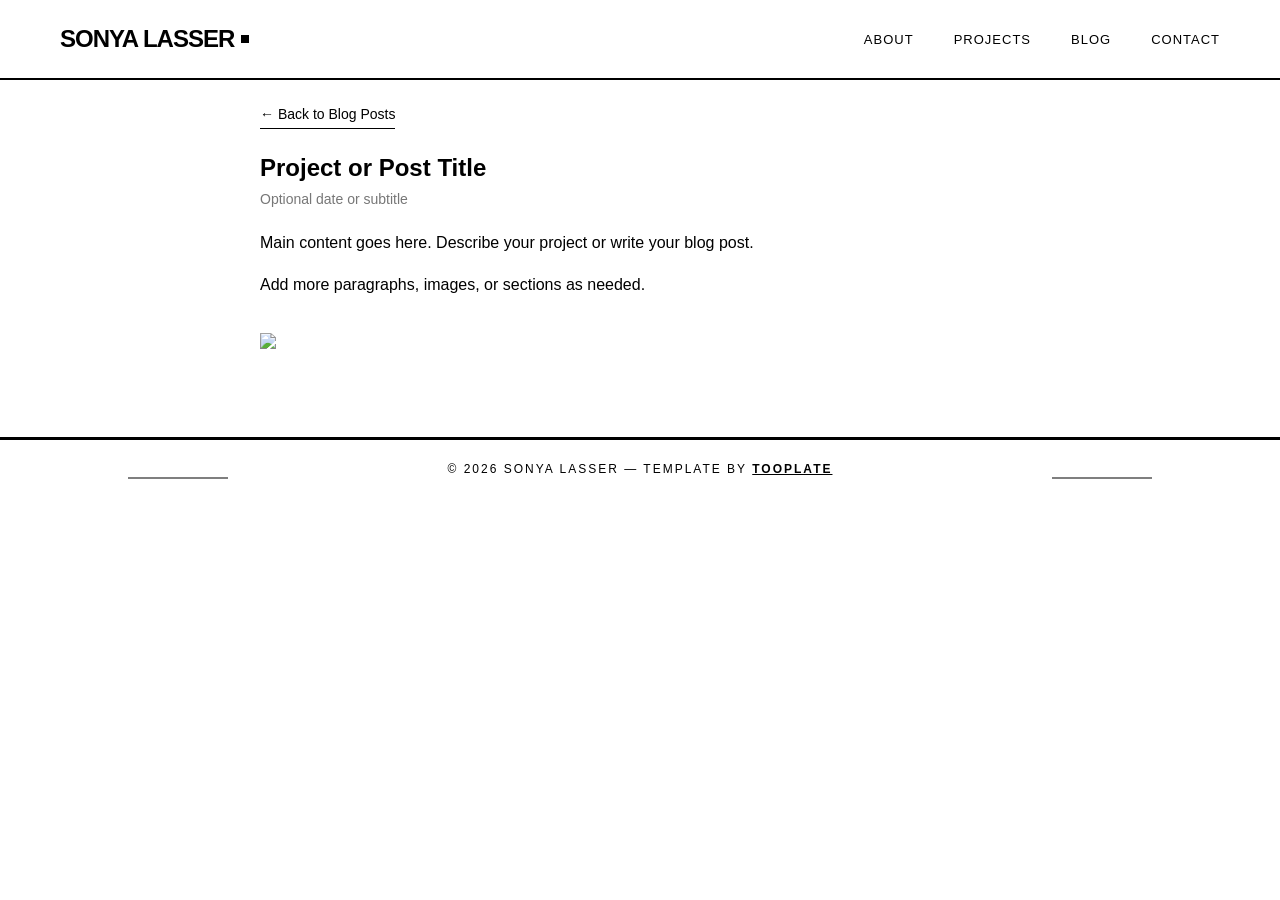
==== blog/summer26.html @ 2350b72f "Website pages upload" ====
<!DOCTYPE html>
<html lang="en">
<head>
<meta charset="UTF-8">
<meta name="viewport" content="width=device-width, initial-scale=1.0">
<title>Data+ 2026</title>
<link rel="stylesheet" href="https://cdnjs.cloudflare.com/ajax/libs/font-awesome/6.5.0/css/all.min.css">
<link href="../tooplate-minimal-white-style.css" rel="stylesheet">
</head>
<body>

<!-- Navigation -->
<nav id="navbar">
<div class="nav-container">
<a href="../sonya-lasser.html" class="logo">SONYA LASSER</a>
<ul class="nav-links">
<li><a href="../sonya-lasser.html#about">ABOUT</a></li>
<li><a href="../sonya-lasser.html#projects">PROJECTS</a></li>
<li><a href="../sonya-lasser.html#blog">BLOG</a></li>
<li><a href="../sonya-lasser.html#contact">CONTACT</a></li>
</ul>
</div>
</nav>

<!-- Content -->
<section class="content" style="width:100%; max-width:800px; margin:auto; padding:80px 20px 60px;">


<a href="../sonya-lasser.html#blog" class="back-link">
← Back to Blog Posts
</a>
<h1>Project or Post Title</h1>
<p style="color:#777; font-size:14px; margin-bottom: 20px;">Optional date or subtitle</p>

<p>
Main content goes here. Describe your project or write your blog post.
</p>

<p>
Add more paragraphs, images, or sections as needed.
</p>

<!-- Example image -->
<img src="/images/example.jpg" style="width:100%; margin:20px 0;">

</section>

<!-- Footer -->
<footer style="padding:20px 0;">
<p>© 2026 Sonya Lasser — Template by 
<a href="https://www.tooplate.com" target="_blank" style="color:#000; font-weight:700;">Tooplate</a>
</p>
</footer>

<script src="../tooplate-minimal-script.js"></script>

</body>
</html>
---- tooplate-minimal-white-style.css ----
/*

Tooplate 2141 Minimal White

https://www.tooplate.com/view/2141-minimal-white

*/

@charset "utf-8";

/* CSS Document */

 * {
            margin: 0;
            padding: 0;
            box-sizing: border-box;
        }

        body {
            font-family: -apple-system, BlinkMacSystemFont, 'Segoe UI', Roboto, 'Helvetica Neue', Arial, sans-serif;
            line-height: 1.6;
            color: #000;
            background: #fff;
            overflow-x: hidden;
            user-select: auto;
        }

        /* Decorative Elements */
        .black-line {
            width: 100%;
            height: 1px;
            background: #000;
            margin: 60px 0;
        }

        .black-block {
            width: 20px;
            height: 20px;
            background: #000;
            position: absolute;
        }

        .vertical-line {
            width: 1px;
            height: 100px;
            background: #000;
            margin: 40px auto;
        }

        /* Navigation */
        nav {
            position: fixed;
            top: 0;
            width: 100%;
            background: rgba(255, 255, 255, 0.98);
            backdrop-filter: blur(10px);
            z-index: 1000;
            padding: 20px 0;
            border-bottom: 2px solid #000;
            transition: all 0.3s ease;
        }

        nav.scrolled {
            padding: 15px 0;
            box-shadow: 0 2px 20px rgba(0, 0, 0, 0.1);
        }

        .nav-container {
            max-width: 1200px;
            margin: 0 auto;
            padding: 0 20px;
            display: flex;
            justify-content: space-between;
            align-items: center;
        }

        .logo {
            font-size: 24px;
            font-weight: 700;
            letter-spacing: -1px;
            position: relative;
            color: #000;
            text-decoration: none;
        }

        .logo::after {
            content: '';
            position: absolute;
            right: -15px;
            top: 50%;
            transform: translateY(-50%);
            width: 8px;
            height: 8px;
            background: #000;
        }

        /* Hamburger Menu */
        .menu-toggle {
            display: none;
            flex-direction: column;
            justify-content: center;
            align-items: center;
            width: 30px;
            height: 30px;
            cursor: pointer;
            z-index: 1001;
        }

        .menu-toggle span {
            display: block;
            width: 25px;
            height: 2px;
            background: #000;
            margin: 3px 0;
            transition: all 0.3s ease;
        }

        .menu-toggle.active span:nth-child(1) {
            transform: rotate(45deg) translate(5px, 5px);
        }

        .menu-toggle.active span:nth-child(2) {
            opacity: 0;
        }

        .menu-toggle.active span:nth-child(3) {
            transform: rotate(-45deg) translate(7px, -6px);
        }

        .nav-links {
            display: flex;
            gap: 40px;
            list-style: none;
        }

        .nav-links a {
            color: #000;
            text-decoration: none;
            font-size: 13px;
            font-weight: 500;
            letter-spacing: 1px;
            transition: all 0.3s ease;
            position: relative;
        }

        .nav-links a::before {
            content: '';
            position: absolute;
            left: -15px;
            top: 50%;
            transform: translateY(-50%);
            width: 0;
            height: 1px;
            background: #000;
            transition: width 0.3s ease;
        }

        .nav-links a:hover::before,
        .nav-links a.active::before {
            width: 10px;
        }

        .nav-links a.active {
            font-weight: 700;
        }

        /* Section 1: Hero */
        .hero {
            min-height: 100vh;
            display: flex;
            align-items: center;
            justify-content: center;
            padding: 80px 20px;
            position: relative;
            overflow: hidden;
        }

        .hero::before {
            content: '';
            position: absolute;
            top: 20%;
            left: 10%;
            width: 100px;
            height: 1px;
            background: #000;
            animation: slideRight 8s ease-in-out infinite;
        }

        .hero::after {
            content: '';
            position: absolute;
            bottom: 20%;
            right: 10%;
            width: 150px;
            height: 1px;
            background: #000;
            animation: slideLeft 8s ease-in-out infinite;
        }

        .hero-decoration {
            position: absolute;
            top: 30%;
            right: 15%;
            width: 40px;
            height: 40px;
            border: 2px solid #000;
            transform: rotate(45deg);
            animation: rotateSquare 10s linear infinite;
        }

        /* Animated Objects (Reduced) */
        .floating-objects {
            position: absolute;
            width: 100%;
            height: 100%;
            top: 0;
            left: 0;
            pointer-events: none;
            z-index: 1;
        }

        .floating-circle {
            position: absolute;
            width: 80px;
            height: 80px;
            border: 1px solid #000;
            border-radius: 50%;
            opacity: 0.2;
            animation: floatUp 18s ease-in-out infinite;
        }

        .floating-circle:nth-child(1) {
            left: 10%;
            bottom: -100px;
            animation-delay: 0s;
            width: 60px;
            height: 60px;
        }

        .floating-circle:nth-child(2) {
            right: 15%;
            bottom: -100px;
            animation-delay: 8s;
            width: 100px;
            height: 100px;
        }

        .floating-square {
            position: absolute;
            width: 30px;
            height: 30px;
            background: #000;
            opacity: 0.08;
            animation: floatDiagonal 25s linear infinite;
            top: 40%;
            left: -50px;
        }

        .floating-line {
            position: absolute;
            height: 1px;
            background: #000;
            opacity: 0.15;
            animation: expandContract 10s ease-in-out infinite;
            width: 200px;
            top: 65%;
            right: 10%;
            transform-origin: center;
        }

        .hero-content {
            text-align: center;
            max-width: 800px;
            animation: fadeInUp 1s ease;
            position: relative;
            z-index: 2;
        }

        /* Animations */
        @keyframes floatUp {
            0%, 100% {
                transform: translateY(0) scale(1);
                opacity: 0;
            }
            10% {
                opacity: 0.2;
            }
            50% {
                transform: translateY(-600px) scale(1.1);
                opacity: 0.05;
            }
            90% {
                opacity: 0;
            }
        }

        @keyframes floatDiagonal {
            0% {
                transform: translate(0, 0) rotate(0deg);
            }
            100% {
                transform: translate(1400px, -300px) rotate(360deg);
            }
        }

        @keyframes expandContract {
            0%, 100% {
                transform: scaleX(0.5) rotate(0deg);
            }
            50% {
                transform: scaleX(1.2) rotate(180deg);
            }
        }

        @keyframes rotateSquare {
            0% {
                transform: rotate(45deg) scale(1);
            }
            25% {
                transform: rotate(135deg) scale(1.1);
            }
            50% {
                transform: rotate(225deg) scale(1);
            }
            75% {
                transform: rotate(315deg) scale(0.9);
            }
            100% {
                transform: rotate(405deg) scale(1);
            }
        }

        @keyframes slideRight {
            0%, 100% {
                transform: translateX(0);
                opacity: 0.5;
            }
            50% {
                transform: translateX(50px);
                opacity: 1;
            }
        }

        @keyframes slideLeft {
            0%, 100% {
                transform: translateX(0);
                opacity: 0.5;
            }
            50% {
                transform: translateX(-50px);
                opacity: 1;
            }
        }

        .hero h1 {
            font-size: clamp(48px, 8vw, 88px);
            font-weight: 100;
            letter-spacing: -3px;
            margin-bottom: 30px;
            line-height: 0.9;
            position: relative;
        }

        .hero h1::after {
            content: '';
            position: absolute;
            bottom: -15px;
            left: 50%;
            transform: translateX(-50%);
            width: 60px;
            height: 2px;
            background: #000;
        }

        .hero .subtitle {
            font-size: 16px;
            color: #000;
            font-weight: 400;
            margin-bottom: 50px;
            letter-spacing: 2px;
            text-transform: uppercase;
        }

        .cta-button {
            display: inline-block;
            padding: 18px 50px;
            background: #000;
            color: #fff;
            text-decoration: none;
            font-size: 12px;
            letter-spacing: 2px;
            transition: all 0.3s ease;
            border: 2px solid #000;
            position: relative;
        }

        .cta-button::before {
            content: '';
            position: absolute;
            top: -10px;
            right: -10px;
            width: 20px;
            height: 20px;
            border-top: 2px solid #000;
            border-right: 2px solid #000;
        }

        .cta-button:hover {
            background: transparent;
            color: #000;
            transform: translate(-5px, -5px);
        }

        /* Section 2: About - Mixed Layouts */
        .about {
            padding: 60px 20px;
            background: #fff;
            position: relative;
        }
        
        #about,
        #projects,
        #blog,
        #contact {
            scroll-margin-top: 100px;
        }

        .about::before {
            content: '';
            position: absolute;
            top: 20px;
            left: 0;
            width: 100%;
            height: 1px;
            background: #000;
        }

        .container {
            max-width: 1200px;
            margin: 0 auto;
            bottom: 10px;
        }

        /* Quote Block */
        .about-intro {
            margin-bottom: 80px;
        }

        .quote-block {
            max-width: 900px;
            margin: 0 auto;
            text-align: center;
            position: relative;
        }

        .quote-mark {
            font-size: 120px;
            line-height: 1;
            font-weight: 100;
            position: absolute;
            top: -40px;
            left: -60px;
            opacity: 0.1;
        }

        .quote-block h3 {
            font-size: 32px;
            font-weight: 300;
            line-height: 1.4;
            letter-spacing: -1px;
            margin-bottom: 30px;
        }

        .quote-author {
            display: flex;
            align-items: center;
            justify-content: center;
            gap: 20px;
        }

        .author-line {
            width: 50px;
            height: 1px;
            background: #000;
        }

        .quote-author p {
            font-size: 14px;
            letter-spacing: 1px;
            text-transform: uppercase;
            font-weight: 500;
        }

        /* Stats Grid */
        .stats-grid {
            display: grid;
            grid-template-columns: repeat(auto-fit, minmax(200px, 1fr));
            gap: 2px;
            background: #000;
            padding: 2px;
            margin-bottom: 100px;
        }

        .stat-item {
            background: #fff;
            padding: 60px 20px;
            text-align: center;
            position: relative;
        }

        .stat-number {
            font-size: 48px;
            font-weight: 100;
            letter-spacing: -2px;
            margin-bottom: 10px;
        }

        .stat-label {
            font-size: 12px;
            letter-spacing: 2px;
            text-transform: uppercase;
            font-weight: 500;
        }

        .stat-decoration {
            position: absolute;
            top: 20px;
            right: 20px;
            width: 20px;
            height: 20px;
            border: 1px solid #000;
            transform: rotate(45deg);
        }

        /* Philosophy Section */
        .philosophy-section {
            display: grid;
            grid-template-columns: 300px 1fr;
            gap: 80px;
            margin-bottom: 100px;
            align-items: start;
        }

        .philosophy-header {
            position: relative;
        }

        .philosophy-header h2 {
            font-size: 64px;
            font-weight: 100;
            letter-spacing: -2px;
            writing-mode: vertical-rl;
            text-orientation: mixed;
        }

        .header-decoration {
            position: absolute;
            bottom: 0;
            right: -20px;
            width: 40px;
            height: 40px;
            background: #000;
        }

        .philosophy-content {
            padding-top: 40px;
        }

        .lead-text {
            font-size: 24px;
            line-height: 1.6;
            margin-bottom: 60px;
            font-weight: 300;
        }

        .philosophy-points {
            display: grid;
            grid-template-columns: repeat(3, 1fr);
            gap: 40px;
        }

        .point-item {
            position: relative;
            padding-left: 20px;
        }

        .point-number {
            position: absolute;
            left: 0;
            top: 0;
            font-size: 10px;
            font-weight: 700;
        }

        .point-item h4 {
            font-size: 16px;
            font-weight: 500;
            margin-bottom: 15px;
            letter-spacing: 0.5px;
        }

        .point-item p {
            font-size: 14px;
            color: #666;
            line-height: 1.6;
        }

        /* Process Timeline */
        .process-timeline {
            margin-bottom: 100px;
        }

        .section-subtitle {
            font-size: 48px;
            font-weight: 100;
            text-align: center;
            margin-bottom: 60px;
            letter-spacing: -1px;
        }

        .timeline-container {
            position: relative;
            display: flex;
            justify-content: space-between;
            max-width: 900px;
            margin: 0 auto;
        }

        .timeline-line {
            position: absolute;
            top: 20px;
            left: 0;
            right: 0;
            height: 2px;
            background: #000;
            z-index: 0;
        }

        .timeline-item {
            position: relative;
            text-align: center;
            flex: 1;
        }

        .timeline-dot {
            width: 40px;
            height: 40px;
            background: #fff;
            border: 2px solid #000;
            margin: 0 auto 30px;
            position: relative;
            z-index: 1;
            transition: all 0.3s ease;
        }

        .timeline-item:hover .timeline-dot {
            background: #000;
            transform: rotate(45deg);
        }

        .timeline-content h4 {
            font-size: 18px;
            font-weight: 500;
            margin-bottom: 8px;
            letter-spacing: 0.5px;
        }

        .timeline-content p {
            font-size: 14px;
            color: #666;
        }

        /* Values Grid */
        .values-section {
            text-align: center;
        }

        .values-header {
            display: flex;
            align-items: center;
            justify-content: center;
            gap: 30px;
            margin-bottom: 60px;
        }

        .values-header h2 {
            font-size: 48px;
            font-weight: 100;
            letter-spacing: -1px;
        }

        .black-square {
            width: 15px;
            height: 15px;
            background: #000;
        }

        .values-grid {
            display: grid;
            grid-template-columns: repeat(4, 1fr);
            gap: 0;
        }

        .value-card {
            padding: 60px 20px;
            border: 1px solid #000;
            transition: all 0.3s ease;
        }

        .value-card.black {
            background: #000;
            color: #fff;
        }

        .value-icon {
            font-size: 48px;
            font-weight: 100;
            margin-bottom: 20px;
        }

        .value-card h4 {
            font-size: 14px;
            letter-spacing: 2px;
            text-transform: uppercase;
            font-weight: 500;
            margin-bottom: 15px;
        }

        .value-card:hover {
            transform: translateY(-10px);
        }

        .split-layout {
            display: grid;
            grid-template-columns: 1fr 2px 1fr;
            gap: 60px;
            align-items: center;
            margin-top: 80px;
        }

        .split-divider {
            width: 2px;
            height: 300px;
            background: #000;
            justify-self: center;
        }

        .split-left {
            text-align: right;
            padding-right: 20px;
        }

        .split-left h2 {
            font-size: 64px;
            font-weight: 100;
            letter-spacing: -2px;
            margin-bottom: 30px;
            position: relative;
        }

        .split-left h2::before {
            content: '';
            position: absolute;
            left: -40px;
            top: 50%;
            width: 30px;
            height: 30px;
            background: #000;
            transform: translateY(-50%);
        }

        .split-right {
            padding-left: 20px;
        }

        .split-right p {
            font-size: 18px;
            line-height: 2;
            margin-bottom: 30px;
        }

        .accent-box {
            display: inline-block;
            padding: 10px 20px;
            border: 1px solid #000;
            font-size: 12px;
            letter-spacing: 1px;
            text-transform: uppercase;
            position: relative;
        }

        .accent-box::after {
            content: '';
            position: absolute;
            bottom: -5px;
            right: -5px;
            width: 100%;
            height: 100%;
            background: #000;
            z-index: -1;
        }

        /* Section 3: Services - Asymmetric Grid */
        .services {
            padding: 120px 20px;
            background: #fafafa;
            position: relative;
        }

        .services::before,
        .services::after {
            content: '';
            position: absolute;
            width: 50px;
            height: 50px;
            border: 2px solid #000;
        }

        .services::before {
            top: 80px;
            left: 5%;
            animation: rotateSlowly 20s linear infinite;
        }

        .services::after {
            bottom: 80px;
            right: 5%;
            transform: rotate(45deg);
            animation: rotateSlowly 20s linear infinite reverse;
        }

        @keyframes rotateSlowly {
            from { transform: rotate(0deg); }
            to { transform: rotate(360deg); }
        }

        .services-header {
            text-align: center;
            margin-bottom: 80px;
            position: relative;
        }

        .services-header h2 {
            font-size: 56px;
            font-weight: 100;
            letter-spacing: -1px;
            margin-bottom: 20px;
            position: relative;
            display: inline-block;
        }

        .services-header h2::before,
        .services-header h2::after {
            content: '';
            position: absolute;
            width: 30px;
            height: 1px;
            background: #000;
            top: 50%;
            transform: translateY(-50%);
        }

        .services-header h2::before {
            left: -50px;
        }

        .services-header h2::after {
            right: -50px;
        }

        .services-header::after {
            content: '';
            position: absolute;
            bottom: -30px;
            left: 50%;
            transform: translateX(-50%);
            width: 200px;
            height: 1px;
            background: linear-gradient(to right, transparent, #000 20%, #000 80%, transparent);
        }

        .asymmetric-grid {
            display: grid;
            grid-template-columns: 2fr 1fr;
            gap: 40px;
            margin-bottom: 40px;
            position: relative;
        }

        .asymmetric-grid.reverse {
            grid-template-columns: 1fr 2fr;
        }

        .service-large * {
            position: relative;
            z-index: 1;
        }

        .service-large {
            background: #fff;
            padding: 60px;
            border-left: 4px solid #000;
            position: relative;
            transition: all 0.4s cubic-bezier(0.25, 0.46, 0.45, 0.94);
            overflow: hidden;
        }

        .service-large::before {
            content: '';
            position: absolute;
            top: 0;
            left: -100%;
            width: 100%;
            height: 100%;
            background: rgba(0, 0, 0, 0.02);
            transition: left 0.6s ease;
            pointer-events: none;
        }

        .service-large:hover::before {
            left: 0;
        }

        .service-large::after {
            content: '';
            position: absolute;
            top: 40px;
            right: 40px;
            width: 15px;
            height: 15px;
            background: #000;
            transition: all 0.3s ease;
            pointer-events: none;
            z-index: 0;
        }

        .service-large:hover::after {
            transform: scale(1.5) rotate(45deg);
        }

        .service-large:hover {
            transform: translateX(10px);
            border-left-width: 8px;
        }

        .asymmetric-grid.reverse .service-large {
            border-left: none;
            border-right: 4px solid #000;
        }

        .asymmetric-grid.reverse .service-large::after {
            right: auto;
            left: 40px;
        }

        .asymmetric-grid.reverse .service-large:hover {
            transform: translateX(-10px);
            border-right-width: 8px;
        }

        .service-small {
            background: #000;
            color: #fff;
            padding: 40px;
            display: flex;
            flex-direction: column;
            justify-content: center;
            position: relative;
            overflow: hidden;
            transition: all 0.4s ease;
        }

        .service-small::before {
            content: '';
            position: absolute;
            top: 50%;
            left: 50%;
            transform: translate(-50%, -50%);
            width: 0;
            height: 0;
            border: 1px solid rgba(255, 255, 255, 0.2);
            border-radius: 50%;
            transition: all 0.6s ease;
            pointer-events: none;
        }

        .service-small:hover::before {
            width: 200px;
            height: 200px;
        }

        .service-number {
            font-size: 88px;
            font-weight: 100;
            line-height: 1;
            margin-bottom: 20px;
            transition: all 0.3s ease;
            position: relative;
        }

        .service-small:hover .service-number {
            transform: scale(1.1);
        }

        .service-large h3,
        .service-large p {
            position: relative;
            z-index: 1;
            user-select: text;
        }

        .service-large h3 {
            font-size: 36px;
            font-weight: 300;
            margin-bottom: 20px;
            letter-spacing: -1px;
            display: inline-block;
        }

        .service-large h3::after {
            content: '';
            position: absolute;
            bottom: -10px;
            left: 0;
            width: 0;
            height: 1px;
            background: #000;
            transition: width 0.3s ease;
        }

        .service-large:hover h3::after {
            width: 100%;
        }

        .service-large p {
            color: #666;
            line-height: 1.8;
            font-size: 16px;
            margin-bottom: 30px;
            user-select: text;
            -webkit-user-select: text;
            -moz-user-select: text;
            -ms-user-select: text;
        }

        .service-tag {
            display: inline-block;
            padding: 8px 16px;
            border: 1px solid #000;
            font-size: 11px;
            letter-spacing: 1px;
            text-transform: uppercase;
            margin-top: 20px;
            transition: all 0.3s ease;
            cursor: pointer;
            position: relative;
            z-index: 1;
            text-decoration: none;
            color: #000;
        }

        .service-tag:hover {
            background: #000;
            color: #fff;
            transform: translateY(-2px);
        }

        .service-small h4 {
            font-size: 14px;
            letter-spacing: 2px;
            text-transform: uppercase;
            font-weight: 400;
            opacity: 0.9;
            transition: all 0.3s ease;
        }

        .service-small:hover h4 {
            opacity: 1;
            letter-spacing: 3px;
        }

        /* Section 4: Contact - Minimal Form */
        .contact {
            padding: 120px 20px;
            background: #fff;
            position: relative;
        }

        .contact-grid {
            display: grid;
            grid-template-columns: 1fr 1px 1fr;
            gap: 80px;
            max-width: 1000px;
            margin: 80px auto 0;
        }

        .contact-divider {
            background: #000;
            width: 1px;
            height: 100%;
        }

        .contact-info {
            padding-right: 40px;
        }

        .contact-info h2 {
            font-size: 48px;
            font-weight: 100;
            margin-bottom: 40px;
            position: relative;
        }

        .contact-info h2::after {
            content: '';
            position: absolute;
            bottom: -20px;
            left: 0;
            width: 40px;
            height: 2px;
            background: #000;
        }

        .info-item {
            margin-bottom: 30px;
            padding-left: 30px;
            position: relative;
        }

        .info-item::before {
            content: '';
            position: absolute;
            left: 0;
            top: 8px;
            width: 10px;
            height: 10px;
            background: #000;
            transform: rotate(45deg);
        }

        .info-item h4 {
            font-size: 12px;
            letter-spacing: 2px;
            text-transform: uppercase;
            margin-bottom: 15px;
            font-weight: 500;
        }

        .info-item p {
            font-size: 18px;
            font-weight: 300;
        }

        .contact-form {
            padding-left: 40px;
        }

        .form-group {
            margin-bottom: 40px;
            position: relative;
        }

        .form-group input,
        .form-group textarea {
            width: 100%;
            padding: 15px 0;
            border: none;
            border-bottom: 2px solid #000;
            background: transparent;
            font-size: 16px;
            font-family: inherit;
            transition: all 0.3s ease;
        }

        .form-group input:focus,
        .form-group textarea:focus {
            outline: none;
            padding-left: 20px;
        }

        .form-group label {
            position: absolute;
            left: 0;
            top: 15px;
            font-size: 14px;
            letter-spacing: 1px;
            text-transform: uppercase;
            transition: all 0.3s ease;
            pointer-events: none;
        }

        .form-group input:focus + label,
        .form-group input:not(:placeholder-shown) + label,
        .form-group textarea:focus + label,
        .form-group textarea:not(:placeholder-shown) + label {
            top: -20px;
            font-size: 11px;
            font-weight: 500;
        }

        .submit-btn {
            padding: 18px 60px;
            background: #000;
            color: #fff;
            border: 2px solid #000;
            font-size: 12px;
            letter-spacing: 2px;
            cursor: pointer;
            transition: all 0.3s ease;
            text-transform: uppercase;
            position: relative;
        }

        .submit-btn::before {
            content: '';
            position: absolute;
            bottom: -8px;
            left: -8px;
            width: 30px;
            height: 30px;
            border-bottom: 2px solid #000;
            border-left: 2px solid #000;
        }

        .submit-btn:hover {
            background: transparent;
            color: #000;
            transform: translate(3px, 3px);
        }

        /* Footer */
        footer {
            padding: 60px 20px;
            text-align: center;
            border-top: 3px solid #000;
            background: #fff;
            position: relative;
        }

        footer::before,
        footer::after {
            content: '';
            position: absolute;
            top: 50%;
            transform: translateY(-50%);
            width: 100px;
            height: 1px;
            background: #000;
        }

        footer::before {
            left: 10%;
        }

        footer::after {
            right: 10%;
        }

        footer p {
            color: #000;
            font-size: 12px;
            letter-spacing: 2px;
            text-transform: uppercase;
            font-weight: 500;
        }

        /* Animations */
        @keyframes fadeInUp {
            from {
                opacity: 0;
                transform: translateY(30px);
            }
            to {
                opacity: 1;
                transform: translateY(0);
            }
        }

        .fade-in {
            opacity: 0;
            transform: translateY(30px);
            transition: all 0.8s ease;
        }

        .fade-in.visible {
            opacity: 1;
            transform: translateY(0);
        }

        /* Mobile responsive */
        @media (max-width: 1000px) {
            footer::before,
            footer::after {
                display: none;
            }
        }

        @media (max-width: 768px) {
            .menu-toggle {
                display: flex;
            }

            .nav-links {
                display: none;
                position: fixed;
                top: 0;
                right: 0;
                width: 100%;
                height: 100vh;
                background: rgba(255, 255, 255, 0.98);
                flex-direction: column;
                justify-content: center;
                align-items: center;
                gap: 30px;
                z-index: 1000;
            }

            .nav-links.active {
                display: flex;
            }

            .nav-links a {
                font-size: 18px;
                letter-spacing: 2px;
            }

            .nav-links a::before {
                display: none;
            }

            .nav-links a.active {
                position: relative;
            }

            .nav-links a.active::after {
                content: '';
                position: absolute;
                bottom: -10px;
                left: 50%;
                transform: translateX(-50%);
                width: 30px;
                height: 2px;
                background: #000;
            }

            /* About section mobile */
            .quote-mark {
                font-size: 80px;
                left: -30px;
                top: -20px;
            }

            .quote-block h3 {
                font-size: 24px;
            }

            .stats-grid {
                grid-template-columns: repeat(2, 1fr);
            }

            .philosophy-section {
                grid-template-columns: 1fr;
                gap: 40px;
            }

            .philosophy-header h2 {
                writing-mode: horizontal-tb;
                font-size: 48px;
            }

            .header-decoration {
                position: static;
                width: 60px;
                height: 2px;
                margin-top: 20px;
            }

            .philosophy-points {
                grid-template-columns: 1fr;
                gap: 30px;
            }

            .timeline-container {
                flex-direction: column;
                gap: 40px;
            }

            .timeline-line {
                width: 2px;
                height: 100%;
                top: 0;
                left: 20px;
                right: auto;
            }

            .timeline-item {
                display: flex;
                align-items: center;
                gap: 30px;
                text-align: left;
            }

            .timeline-dot {
                margin: 0;
                flex-shrink: 0;
            }

            .values-grid {
                grid-template-columns: repeat(2, 1fr);
            }

            .values-header h2 {
                font-size: 36px;
            }

            .split-layout {
                grid-template-columns: 1fr;
                gap: 40px;
            }

            .split-divider {
                width: 100px;
                height: 2px;
            }

            .split-left {
                text-align: left;
                padding-right: 0;
            }

            .split-left h2::before {
                display: none;
            }

            .asymmetric-grid,
            .asymmetric-grid.reverse {
                grid-template-columns: 1fr;
            }

            .asymmetric-grid.reverse .service-large {
                border-right: none;
                border-left: 4px solid #000;
            }

            .asymmetric-grid.reverse .service-large::after {
                left: auto;
                right: 20px;
            }

            .asymmetric-grid.reverse .service-large:hover {
                transform: translateX(10px);
                border-left-width: 8px;
                border-right-width: 4px;
            }

            .contact-grid {
                grid-template-columns: 1fr;
                gap: 60px;
            }

            .contact-divider {
                width: 100px;
                height: 2px;
                margin: 0 auto;
            }

            .contact-info,
            .contact-form {
                padding: 0;
            }

            .hero h1 {
                font-size: 48px;
            }

            .services-header h2,
            .split-left h2 {
                font-size: 36px;
            }

            .services-header h2::before,
            .services-header h2::after {
                display: none;
            }

            .service-large {
                padding: 40px;
            }

            .service-large::after {
                top: 20px;
                right: 20px;
            }

            .service-tag {
                padding: 6px 12px;
                font-size: 10px;
            }

            .service-number {
                font-size: 60px;
            }

            .hero-decoration {
                display: none;
            }

            .hero::before,
            .hero::after {
                width: 50px;
            }

            /* Hide some animated objects on mobile for performance */
            .floating-objects {
                opacity: 0.5;
            }

            .floating-circle:nth-child(2) {
                display: none;
            }

            .services::before,
            .services::after {
                width: 30px;
                height: 30px;
            }

            footer::before,
            footer::after {
                display: none;
            }
        }

            .back-link {
            display: inline-block;
            color: #000;
            text-decoration: none;
            border-bottom: 1px solid #000;
            padding: 3px 0;
            font-size: 14px;
            margin: 5px 0;
            transition: opacity 0.2s ease;
            margin-bottom: 20px;
            margin-top: 20px;
            }

            .back-link:hover {
            opacity: 0.6;
            }
            
            p {
            margin-bottom: 16px;
            }

        /* Accessibility - Reduced Motion */
        @media (prefers-reduced-motion: reduce) {
            * {
                animation: none !important;
                transition: none !important;
            }
        }
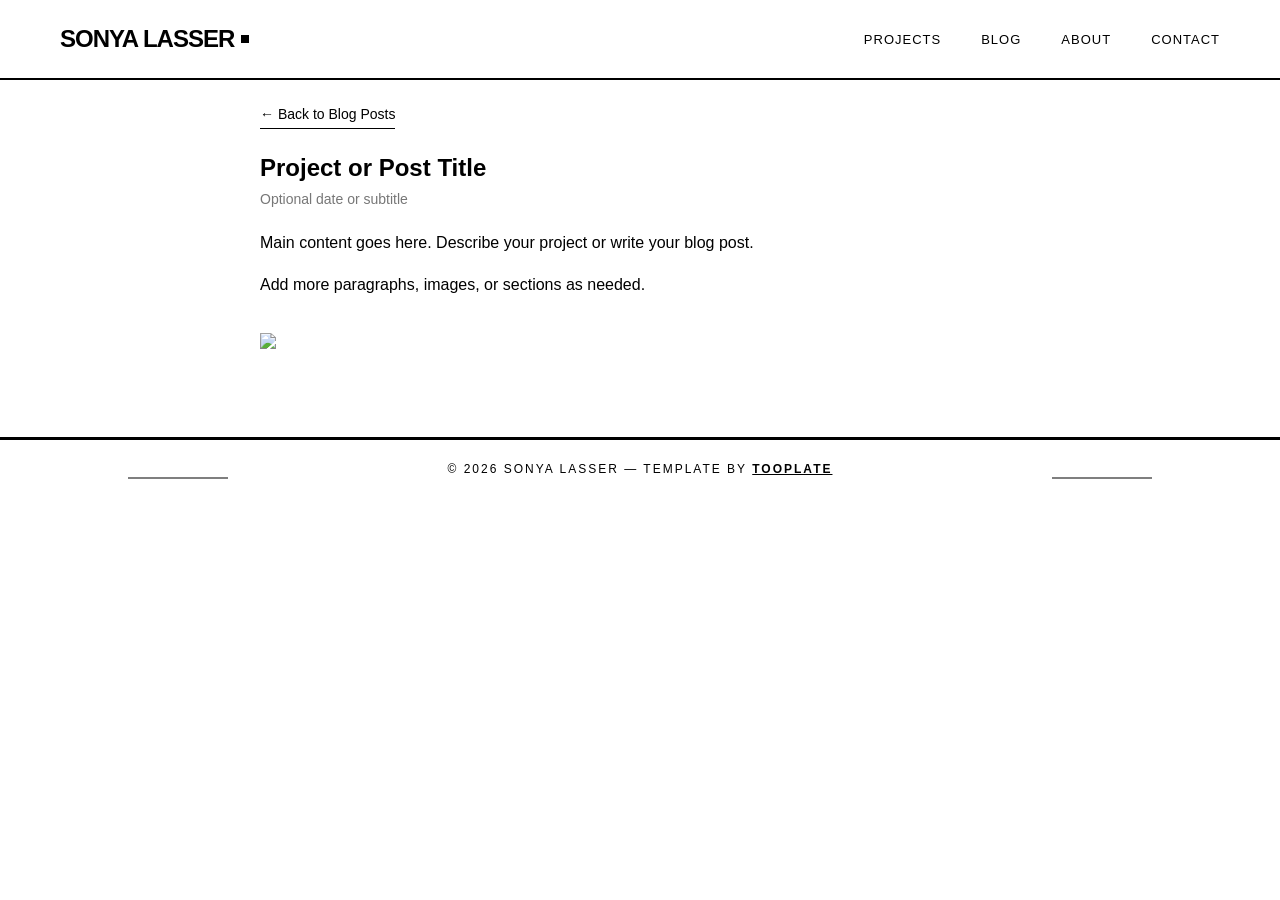
==== commit e0d22268: "reorder index, subtitle" ====
--- a/blog/summer26.html
+++ b/blog/summer26.html
@@ -12,12 +12,12 @@
 <!-- Navigation -->
 <nav id="navbar">
 <div class="nav-container">
-<a href="../sonya-lasser.html" class="logo">SONYA LASSER</a>
+<a href="#" class="logo">SONYA LASSER</a>
 <ul class="nav-links">
-<li><a href="../sonya-lasser.html#about">ABOUT</a></li>
-<li><a href="../sonya-lasser.html#projects">PROJECTS</a></li>
-<li><a href="../sonya-lasser.html#blog">BLOG</a></li>
-<li><a href="../sonya-lasser.html#contact">CONTACT</a></li>
+<li><a href="#projects">PROJECTS</a></li>
+<li><a href="#blog">BLOG</a></li>
+<li><a href="#about">ABOUT</a></li>
+<li><a href="#contact">CONTACT</a></li>
 </ul>
 </div>
 </nav>
@@ -26,7 +26,7 @@
 <section class="content" style="width:100%; max-width:800px; margin:auto; padding:80px 20px 60px;">
 
 
-<a href="../sonya-lasser.html#blog" class="back-link">
+<a href="../index.html#blog" class="back-link">
 ← Back to Blog Posts
 </a>
 <h1>Project or Post Title</h1>
--- a/tooplate-minimal-white-style.css
+++ b/tooplate-minimal-white-style.css
@@ -1294,7 +1294,7 @@
                 display: none;
             }
         }
-
+        
         @media (max-width: 768px) {
             .menu-toggle {
                 display: flex;
@@ -1558,4 +1558,254 @@
                 animation: none !important;
                 transition: none !important;
             }
-        }+        }
+
+
+    .project-label {
+      font-size: 12px;
+      font-weight: 500;
+      letter-spacing: 2px;
+      text-transform: uppercase;
+      margin-bottom: 25px;
+    }
+
+    .project-header h1 {
+      font-size: clamp(42px, 7vw, 76px);
+      font-weight: 100;
+      line-height: 1;
+      letter-spacing: -3px;
+      margin-bottom: 30px;
+    }
+
+    .project-header h1::after {
+      content: '';
+      display: block;
+      width: 60px;
+      height: 2px;
+      background: #000;
+      margin: 25px auto 0;
+    }
+
+    .project-subtitle {
+      max-width: 760px;
+      margin: 0 auto 30px;
+      font-size: 20px;
+      line-height: 1.6;
+      font-weight: 300;
+    }
+
+    .project-meta {
+      display: flex;
+      flex-wrap: wrap;
+      justify-content: center;
+      gap: 10px 30px;
+      font-size: 13px;
+      color: #666;
+      letter-spacing: 0.5px;
+    }
+
+    .project-section {
+      margin-bottom: 75px;
+    }
+
+    .project-section h2 {
+      font-size: 42px;
+      font-weight: 100;
+      letter-spacing: -1px;
+      margin-bottom: 25px;
+    }
+
+    .project-section h3 {
+      font-size: 20px;
+      font-weight: 500;
+      margin-bottom: 12px;
+    }
+
+    .project-section p,
+    .project-section li {
+      font-size: 16px;
+      line-height: 1.8;
+      color: #444;
+    }
+
+    .project-section ul {
+      padding-left: 22px;
+    }
+
+    .project-section li {
+      margin-bottom: 14px;
+    }
+
+    .project-methodology {
+      display: grid;
+      grid-template-columns: repeat(2, 1fr);
+      gap: 50px;
+      margin-top: 35px;
+    }
+
+    .methodology-item {
+      border-top: 2px solid #000;
+      padding-top: 20px;
+    }
+
+    .results-section {
+      background: #000;
+      color: #fff;
+      padding: 50px;
+      margin-left: -50px;
+      margin-right: -50px;
+    }
+
+    .results-section h2 {
+      color: #fff;
+    }
+
+    .results-section p,
+    .results-section li {
+      color: #fff;
+    }
+
+    .impact-section {
+      border-top: 1px solid #000;
+      padding-top: 35px;
+    }
+
+    .skills-list {
+      display: flex;
+      flex-wrap: wrap;
+      gap: 10px;
+      margin-top: 25px;
+    }
+
+    .skill {
+      border: 1px solid #000;
+      padding: 9px 15px;
+      font-size: 11px;
+      letter-spacing: 1px;
+      text-transform: uppercase;
+    }
+
+    .project-visuals {
+      border-top: 1px solid #000;
+      padding-top: 35px;
+    }
+
+    .project-figure {
+      margin: 45px 0 65px;
+    }
+
+    .project-figure img {
+      display: block;
+      width: 100%;
+      height: auto;
+      border: 1px solid #000;
+    }
+
+    .project-figure figcaption {
+      max-width: 850px;
+      margin-top: 14px;
+      color: #666;
+      font-size: 13px;
+      line-height: 1.6;
+    }
+
+    .project-figure figcaption strong {
+      color: #000;
+      font-weight: 500;
+    }
+
+    .poster-link {
+      text-align: left;
+      margin-top: 25px;
+      margin-bottom: 75px;
+    }
+
+    .poster-link .service-tag {
+      display: inline-block;
+    }
+
+    @media (max-width: 768px) {
+      .project-page {
+        padding-top: 90px;
+      }
+
+      .project-header {
+        margin-bottom: 55px;
+      }
+
+      .project-header h1 {
+        letter-spacing: -2px;
+      }
+
+      .project-subtitle {
+        font-size: 17px;
+      }
+
+      .project-section h2 {
+        font-size: 36px;
+      }
+
+      .project-methodology {
+        grid-template-columns: 1fr;
+        gap: 40px;
+      }
+
+      .results-section {
+        padding: 35px 25px;
+        margin-left: 0;
+        margin-right: 0;
+      }
+    }
+.about-content {
+  max-width: 760px;
+  margin: 0 auto;
+}
+
+.about-content h2 {
+  text-align: center;
+}
+
+.about-line {
+  width: 30px;
+  height: 2px;
+  background: #000;
+  margin: 15px auto 30px;
+}
+
+.about-layout {
+  display: flex;
+  align-items: stretch;
+  gap: 40px;
+}
+
+.about-image-wrapper {
+  flex: 0.8;
+  min-width: 0;
+  display: flex;
+}
+
+.about-image {
+  display: block;
+  width: 100%;
+  height: 100%;
+  min-height: 240px;
+  object-fit: cover;
+  object-position: 50% 40%;
+}
+
+.about-text {
+  flex: 1.2;
+  display: flex;
+  flex-direction: column;
+  justify-content: center;
+}
+
+.about-text p {
+  font-size: 16.5px;
+  line-height: 1.6;
+}
+
+.about-text p + p {
+  margin-top: 15px;
+  color: #555;
+}
